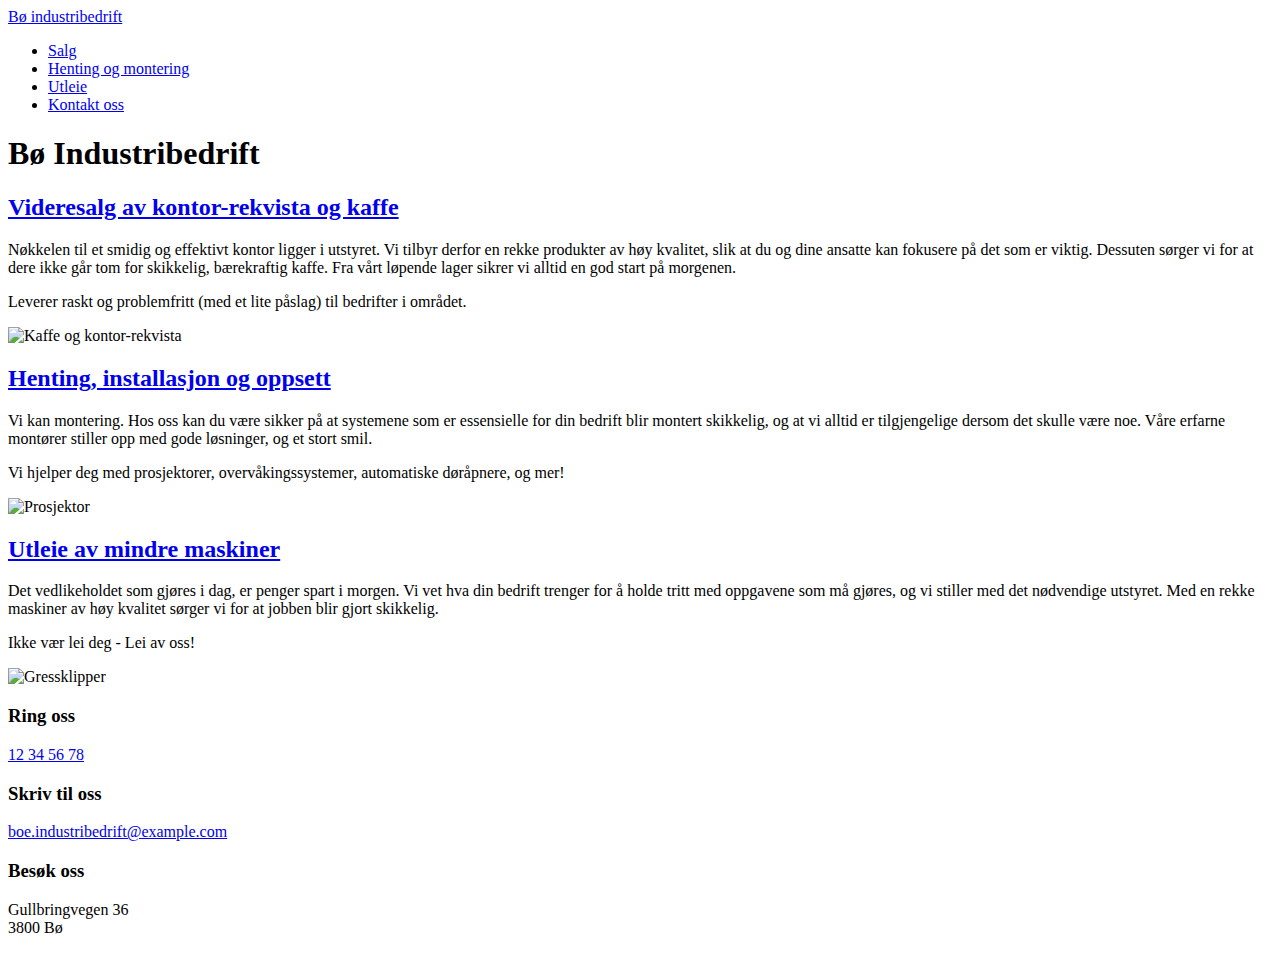
==== industribedrift/index.html @ e87cd236 "Rydding i navigasjon, og ekstra tekst i index" ====
<!DOCTYPE html>
<html lang="no">

<head>
    <meta charset="UTF-8">
    <meta name="viewport" content="width=device-width, initial-scale=1.0">
    <title>Bø industribedrift</title>

    <!-- Henter CSS fra eksternt stilark -->
    <link rel="stylesheet" href="stilark.css">
</head>

<body>
    <!-- Topptekst -->
    <header>
        <nav>
            <a href="#">Bø industribedrift</a>
            <ul>
                <li>
                    <a href="./salg1/salg.html">Salg</a>
                </li>
                <li>
                    <a href="./tjeneste2/tjeneste2_hentinginstalloppsett.html">Henting og montering</a>
                </li>
                <li>
                    <a href="./tjeneste3/Tjeneste3_utleie.html">Utleie</a>
                </li>
                <li>
                    <a href="./kontaktoss/KontaktOss.html">Kontakt oss</a>
                </li>
            </ul>
        </nav>

        <h1>Bø Industribedrift</h1>
        
        
    </header>

    <!-- Hovedinnhold -->
    <main>
        <!-- Salg -->
        <section id="salg">
            <a href="./salg1/salg.html">
                <h2>Videresalg av kontor-rekvista og kaffe</h2>
            </a>
            <p>Nøkkelen til et smidig og effektivt kontor ligger i utstyret. Vi tilbyr derfor en rekke produkter av høy kvalitet, slik at du og dine ansatte kan fokusere på det som er viktig. Dessuten sørger vi for at dere ikke går tom for skikkelig, bærekraftig kaffe. Fra vårt løpende lager sikrer vi alltid en god start på morgenen. </p>
            <p>
                Leverer raskt og problemfritt <span class="small">(med et lite påslag)</span> til bedrifter i området.
            </p>

            <!-- Bildet er hentet fra Pixabay -->
            <img src="./bilder/coffee_640.jpg" alt="Kaffe og kontor-rekvista">
        </section>

        <!-- Hente -->
        <section id="hente">
            <a href="./midlertidigtjeneste2/Tjeneste2_hentinstallersettopp.html">
                <h2>Henting, installasjon og oppsett</h2>
            </a>
            <p>Vi kan montering. Hos oss kan du være sikker på at systemene som er essensielle for din bedrift blir montert skikkelig, og at vi alltid er tilgjengelige dersom det skulle være noe. Våre erfarne montører stiller opp med gode løsninger, og et stort smil.</p>
            <p>Vi hjelper deg med prosjektorer, overvåkingssystemer, automatiske døråpnere, og mer!</p>

            <!-- Bildet er hentet fra Pixabay -->
            <img src="./bilder/projector_640.jpg" alt="Prosjektor">
        </section>

        <!-- Utleie -->
        <section id="utleie">
            <a href="./tjeneste3/Tjeneste3_utleie.html">
                <h2>Utleie av mindre maskiner</h2>
            </a>
            <p>Det vedlikeholdet som gjøres i dag, er penger spart i morgen. Vi vet hva din bedrift trenger for å holde tritt med oppgavene som må gjøres, og vi stiller med det nødvendige utstyret. Med en rekke maskiner av høy kvalitet sørger vi for at jobben blir gjort skikkelig.</p>
            <p>Ikke vær lei deg - Lei av oss!</p>

            <!-- Bildet er hentet fra Pixabay -->
            <img src="./bilder/lawn-mower_640.jpg" alt="Gressklipper">
        </section>
    </main>

    <!-- Bunntekst -->
    <!-- Inspirert av designet til Akershus Fylkeskommune -->
     <!-- https://afk.no/nadderud-vgs/ -->
    <footer>
        <div>
            <h3>Ring oss</h3>
            <p>
                <a href="tel:+4712345678">12 34 56 78</a>
            </p>
        </div>
        <div>
            <h3>Skriv til oss</h3>
            <p><a href="mailto:boe.industribedrift@example.com">boe.industribedrift@example.com</a>
            </p>
        </div>
        <div>
            <h3>Besøk oss</h3>
            <p>Gullbringvegen 36<br>
                3800 Bø</p>
        </div>
    </footer>
</body>

</html>
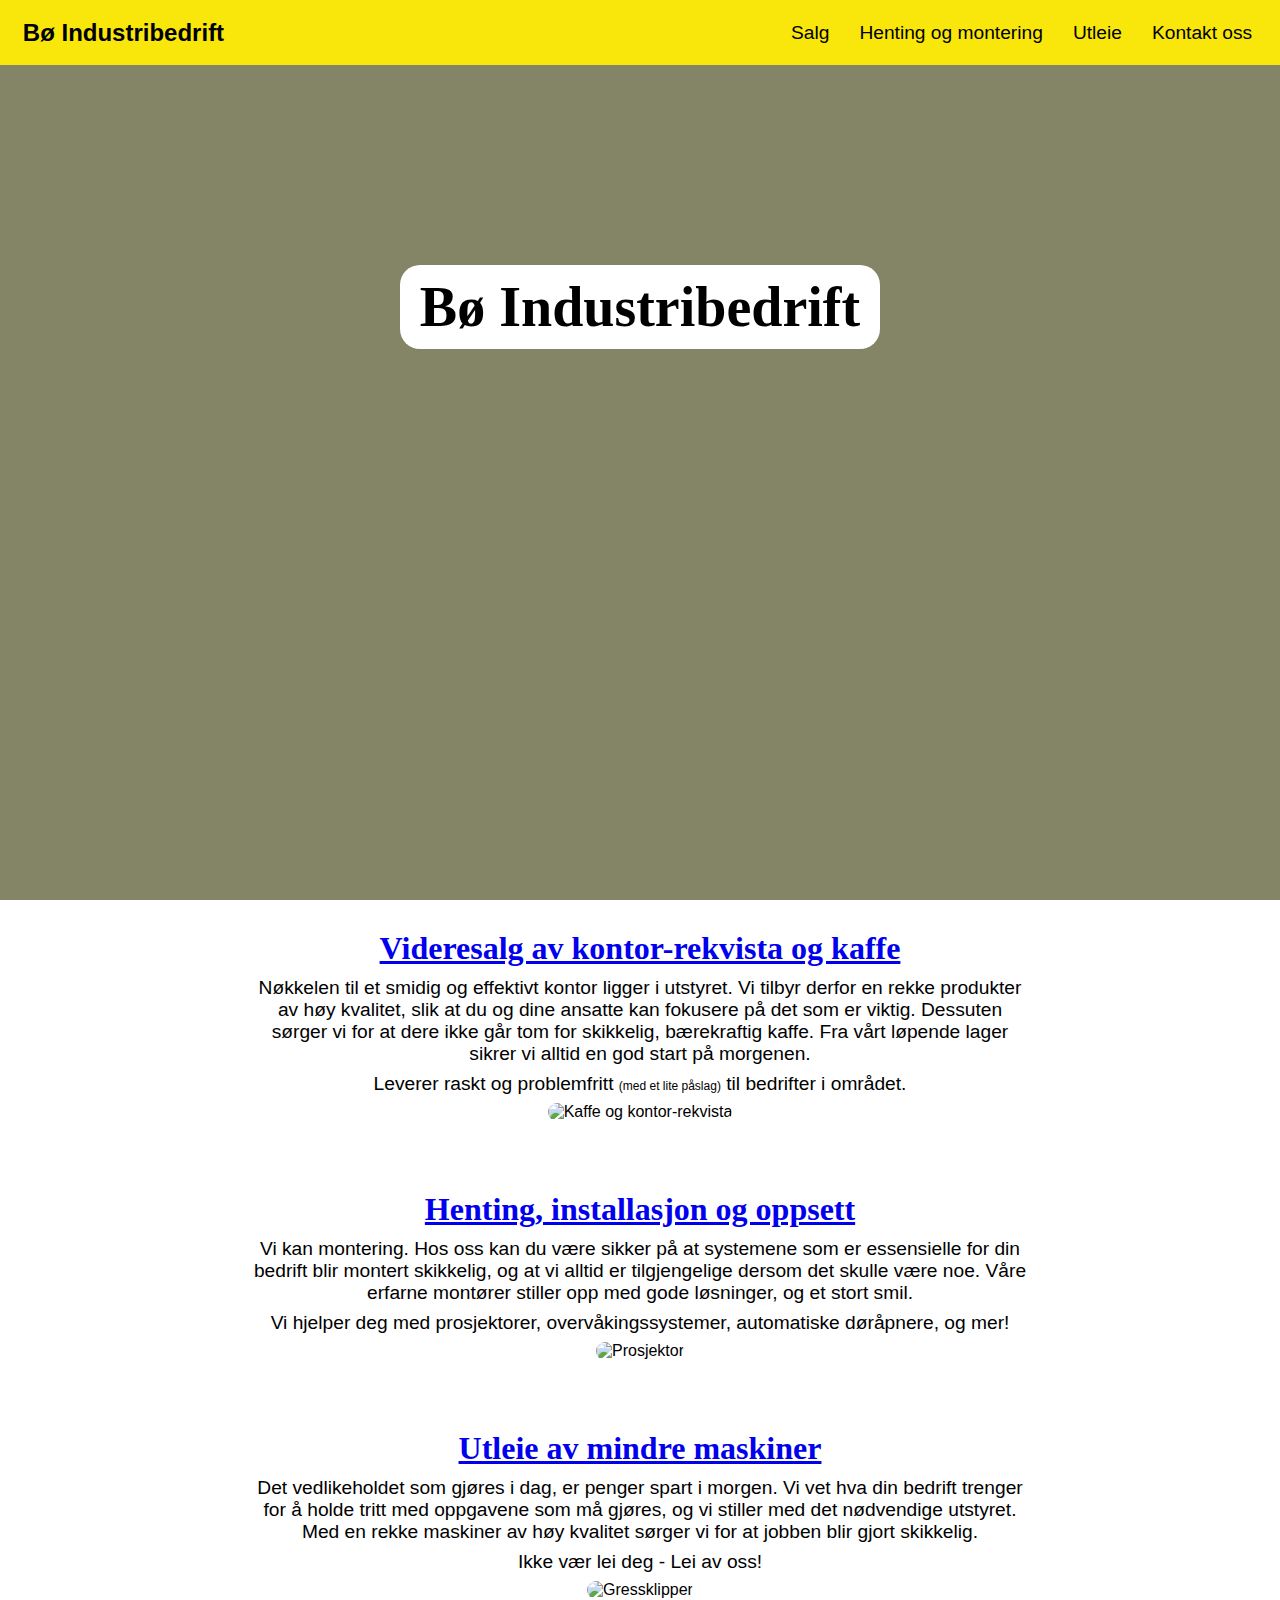
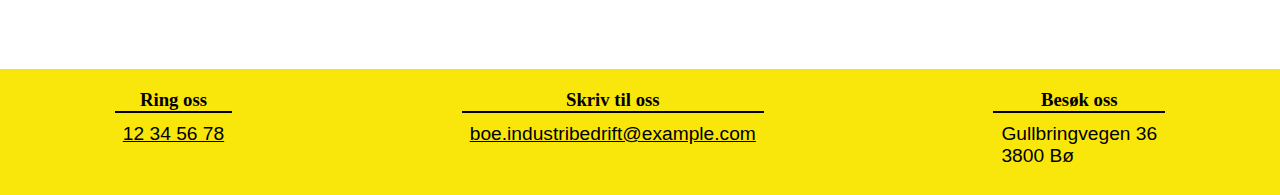
==== commit 5416acfe: "Oppdatert forside" ====
--- a/industribedrift/index.html
+++ b/industribedrift/index.html
@@ -14,7 +14,7 @@
     <!-- Topptekst -->
     <header>
         <nav>
-            <a href="#">Bø industribedrift</a>
+            <a href="#">Bø Industribedrift</a>
             <ul>
                 <li>
                     <a href="./salg1/salg.html">Salg</a>
@@ -31,13 +31,12 @@
             </ul>
         </nav>
 
-        <h1>Bø Industribedrift</h1>
-        
+        <h1 class="text-center">Bø Industribedrift</h1>
         
     </header>
 
     <!-- Hovedinnhold -->
-    <main>
+    <main class="text-center">
         <!-- Salg -->
         <section id="salg">
             <a href="./salg1/salg.html">
@@ -82,18 +81,18 @@
      <!-- https://afk.no/nadderud-vgs/ -->
     <footer>
         <div>
-            <h3>Ring oss</h3>
+            <h3 class="text-center">Ring oss</h3>
             <p>
                 <a href="tel:+4712345678">12 34 56 78</a>
             </p>
         </div>
         <div>
-            <h3>Skriv til oss</h3>
+            <h3 class="text-center">Skriv til oss</h3>
             <p><a href="mailto:boe.industribedrift@example.com">boe.industribedrift@example.com</a>
             </p>
         </div>
         <div>
-            <h3>Besøk oss</h3>
+            <h3 class="text-center">Besøk oss</h3>
             <p>Gullbringvegen 36<br>
                 3800 Bø</p>
         </div>
--- a/industribedrift/stilark.css
+++ b/industribedrift/stilark.css
@@ -0,0 +1,203 @@
+/* Definerer globale variabler som kan brukes senere */
+:root {
+    /* Fargene for rød og hul er hentet fra den tidligere kommunen Bø i Telemark sitt kommunevåpen */
+    --red: #c0041d;
+    --yellow: #f9e70c;
+    --white: #fff;
+    --black: #000;
+}
+
+/* Nullstiller marger og padding til alle elementer */
+* {
+    /* Setter font til å være sans-serif (gjør brødtekst lettere å lese) */
+    font-family: Arial, Helvetica, sans-serif;
+    margin: 0;
+    padding: 0;
+    box-sizing: border-box;
+}
+
+html {
+    /* Gjør at scrollingen blir "smooth" når man trykker på lenkene i navbaren */
+    scroll-behavior: smooth;
+}
+
+/* Body */
+body {
+    display: flex;
+    flex-direction: column;
+    min-height: 100vh;
+}
+
+/* Topptekst */
+header {
+    margin-bottom: 20px;
+    min-height: 100vh;
+    /* Bilder er hentet fra Pixabay */
+    /* Legger på et svakt gul-sort overlay over bildet */
+    background-image: linear-gradient(rgba(50,50,0,0.6), rgba(50,50,0,0.6)), url('./bilder/snow-blower_1920.jpg');
+    background-position: center;
+    background-size: cover;
+}
+
+/* 1rem er default 16px */
+header h1 {
+    font-size: 3.5rem;
+    background-color: var(--white);
+    border-radius: 20px;
+    padding: 10px 20px;
+    margin: auto;
+    margin-top: 200px;
+    width: 95%;
+    max-width: fit-content;
+}
+
+
+/* Navbar */
+header nav {
+    background-color: var(--yellow);
+    display: flex;
+    justify-content: space-between;
+    align-items: center;
+    height: 65px;
+    padding: 0px 1vw;
+    font-size: 1.2rem;
+}
+
+header nav ul {
+    display: flex;
+    align-items: center;
+    list-style: none;
+}
+
+header a{
+    padding: 10px;
+    margin: 0px 5px;
+    text-decoration: none;
+    color: var(--black);
+    border-radius: 10px;
+}
+
+header nav ul {
+    display: flex;
+}
+
+/* Logo */
+header nav > a{
+    font-weight: bold;
+    font-size: 1.5rem;
+    margin: 0;
+}
+
+header a:hover{
+    background-color: var(--red);
+    color: var(--white);
+}
+
+/* Lar overskriftene ha en serif-font (gir større oppmerksomhet) */
+h1, h2, h3 {
+    font-family: Georgia, 'Times New Roman', Times, serif;
+}
+
+/* Tekst */
+h2 {
+    font-size: 2rem;
+    margin: 10px;
+}
+
+p {
+    margin: 8px;
+    font-size: 1.2rem;
+}
+
+/* Utility-klasse for mindre størrelse */
+.small {
+    font-size: 12px;
+}
+
+/* Utility-klasse for å sentrere tekst */
+.text-center {
+    text-align: center;
+}
+
+/* Hoveddel */
+main {
+    width: 95%;
+    max-width: 800px;
+    margin: 0px auto;
+}
+main section {
+    margin-bottom: 70px;
+}
+
+
+/* Bilder */
+img {
+    width: 100%;
+    border-radius: 10px;
+}
+
+/* Bunntekst */
+footer {
+    display: flex;
+    justify-content: space-around;
+    flex-wrap: wrap;
+    background-color: var(--yellow);
+    margin-top: auto;
+}
+
+footer a {
+    color: var(--black);
+}
+
+footer div {
+    margin: 20px;
+}
+
+footer h3 {
+    margin-bottom: 10px;
+    border-width: 0 0 2px 0;
+    border-style: solid;
+}
+
+/* Endrer CSS på mindre skjerm */
+@media (max-width: 750px){
+    header nav {
+        flex-direction: column;
+        height: auto;
+    }
+
+    header nav ul {
+        flex-direction: column;
+    } 
+
+    header nav ul li {
+        display: flex;
+        text-align: center;
+    }
+
+    header h1 {
+        font-size: 3rem;
+    }
+
+    h2 {
+        font-size: 1.5rem;
+    }
+
+    p {
+        font-size: 1.1rem;
+    }
+}
+
+@media (max-width: 450px){
+    header h1 {
+        font-size: 2rem;
+    }
+    footer {
+        flex-direction: column;
+        text-align: center;
+    }
+
+    p {
+        font-size: 1rem;
+    }
+}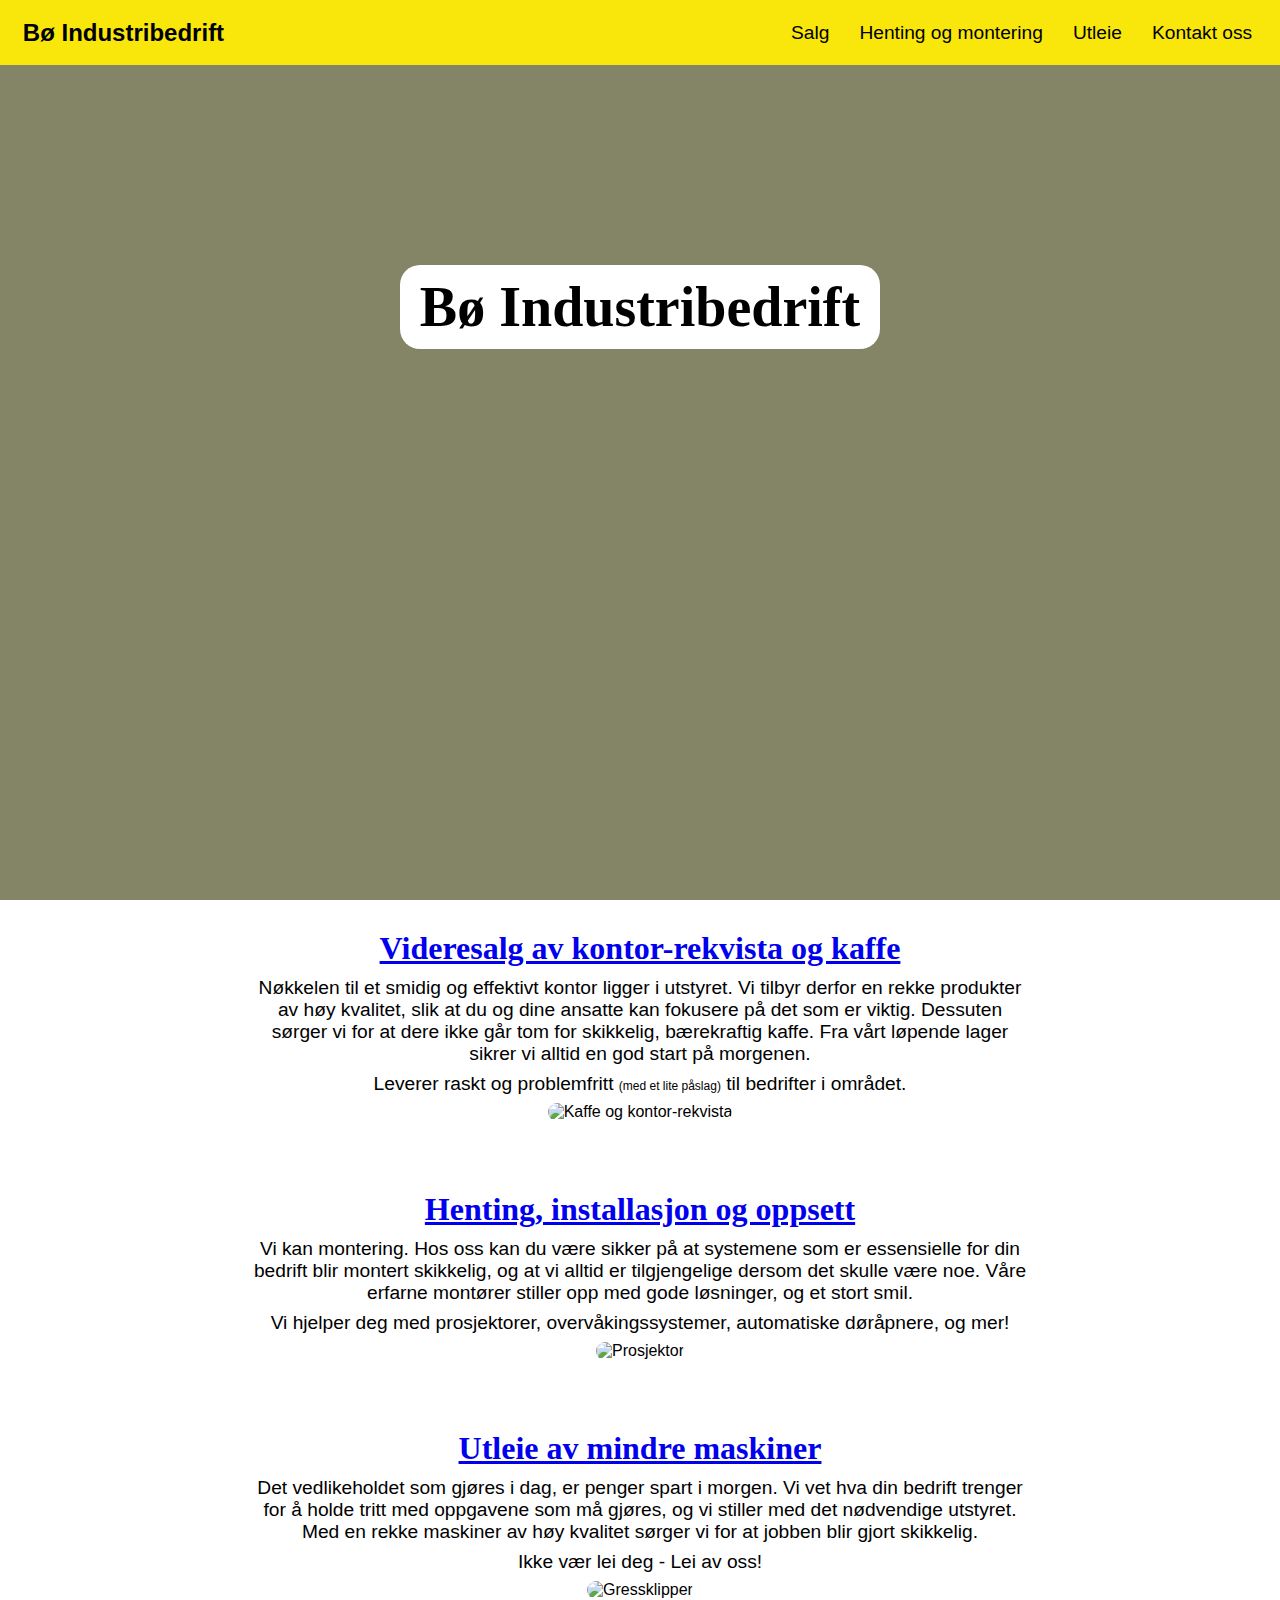
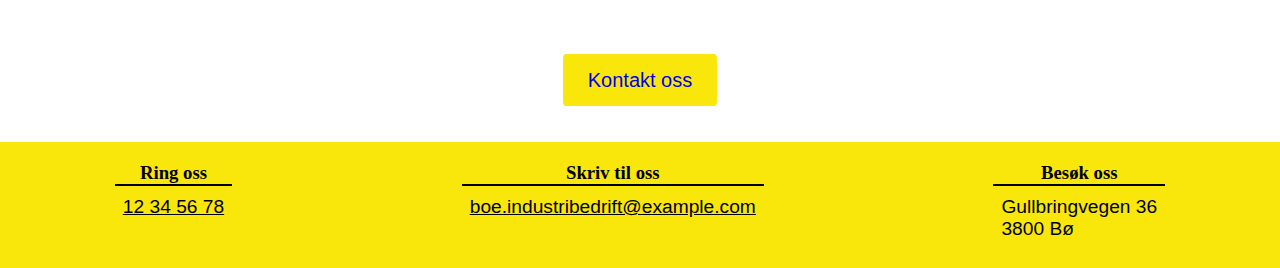
==== commit 972e13eb: "La til kontakt oss knapp på forsiden" ====
--- a/industribedrift/index.html
+++ b/industribedrift/index.html
@@ -76,6 +76,10 @@
         </section>
     </main>
 
+    <div style="margin-bottom: 50px;" class="text-center">
+        <a href="./kontaktoss/KontaktOss.html" class="knapp">Kontakt oss</a>
+    </div>
+
     <!-- Bunntekst -->
     <!-- Inspirert av designet til Akershus Fylkeskommune -->
      <!-- https://afk.no/nadderud-vgs/ -->
--- a/industribedrift/stilark.css
+++ b/industribedrift/stilark.css
@@ -129,6 +129,19 @@
     margin-bottom: 70px;
 }
 
+/* Kontakt oss "knapp" */
+.knapp {
+    background-color: #f9e70c;
+    padding: 15px 25px;
+    border: none;
+    border-radius: 4px;
+    cursor: pointer;
+    font-size: 20px;
+    margin-bottom: 50px;
+    text-decoration: none;
+}
+  
+
 
 /* Bilder */
 img {
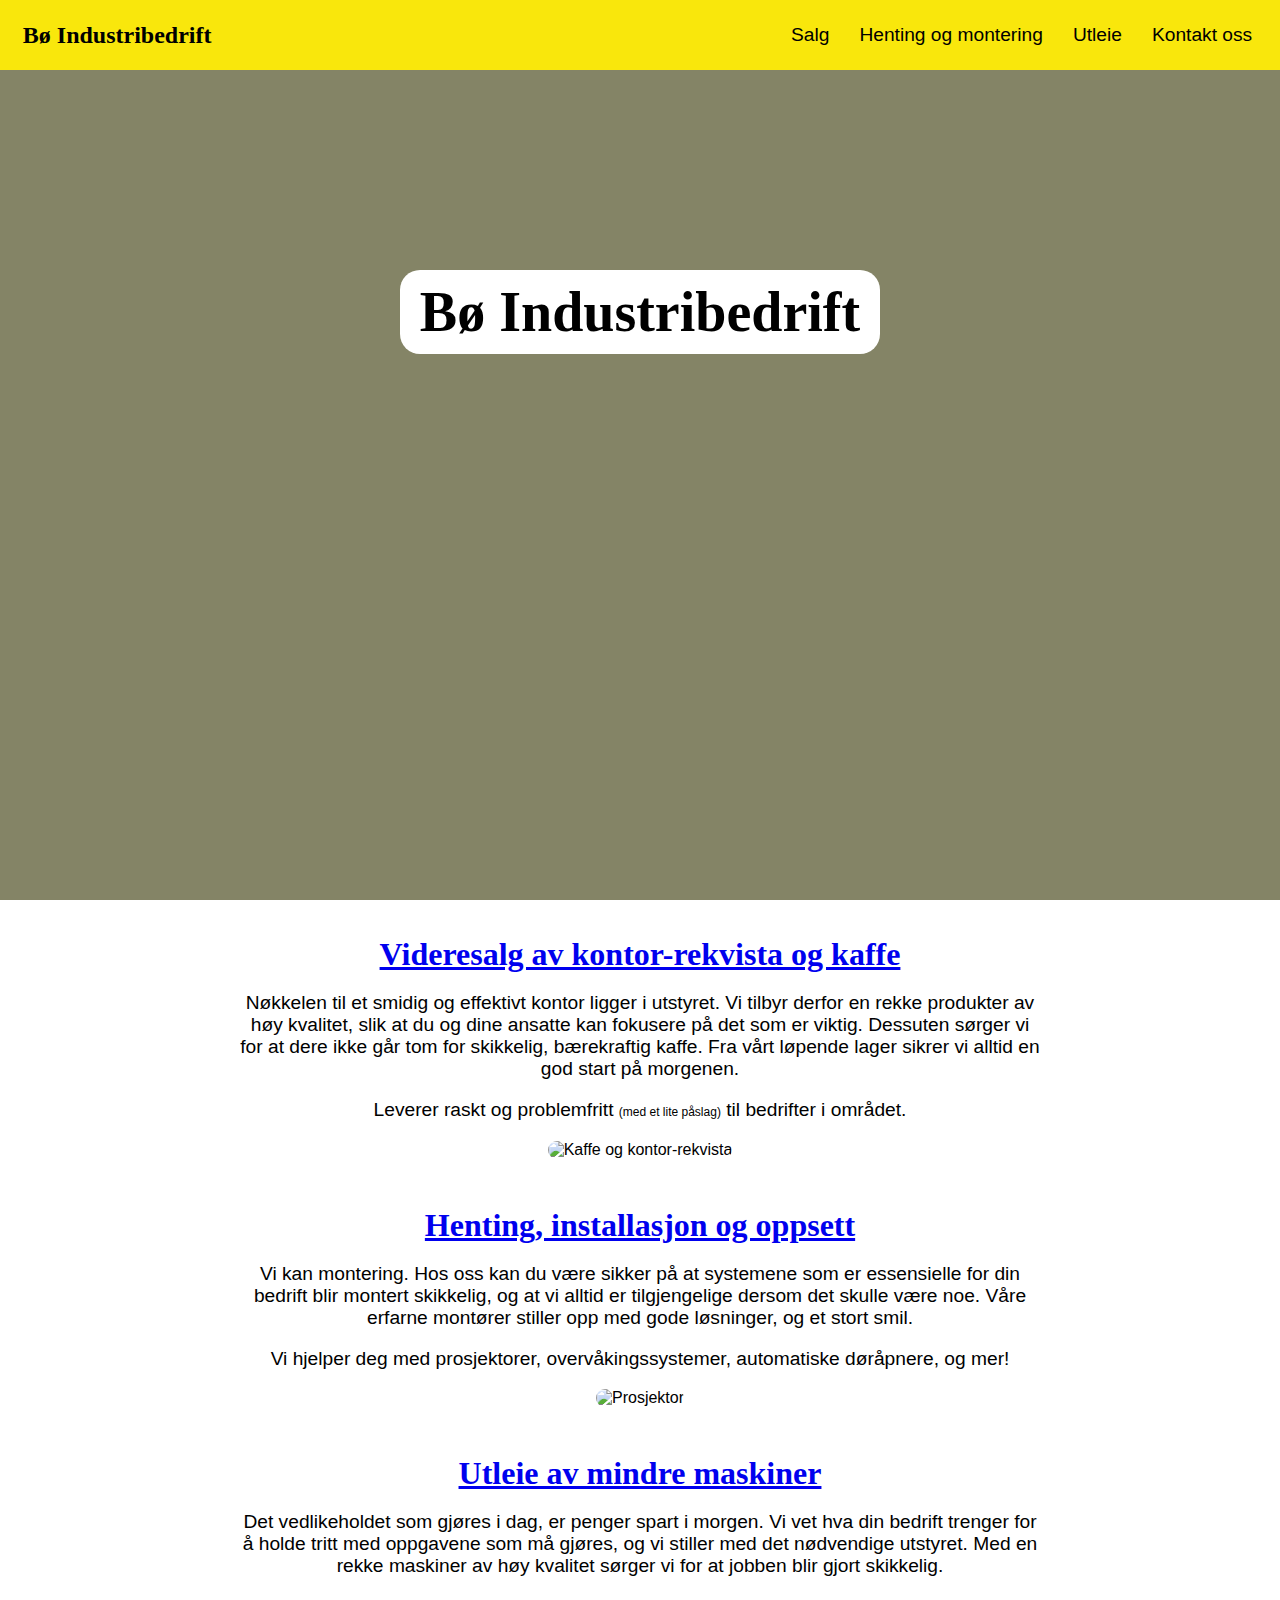
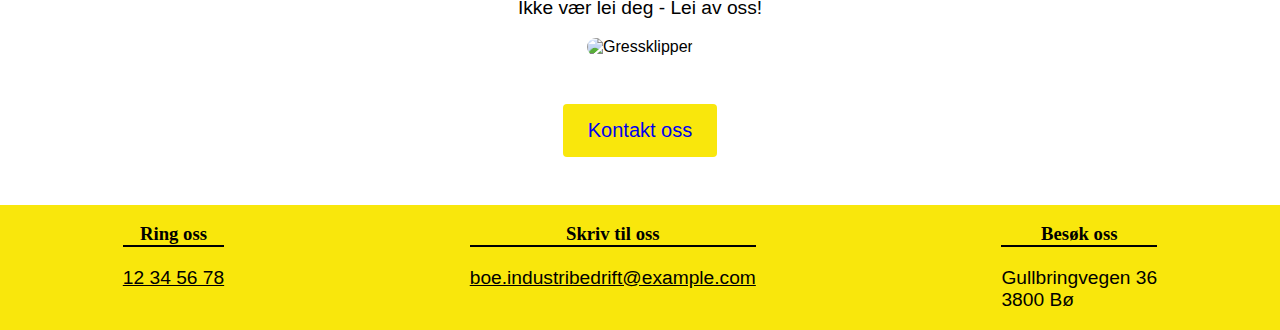
==== commit ee8d4421: "Diverse endringer for å skape et helhetlig design" ====
--- a/industribedrift/index.html
+++ b/industribedrift/index.html
@@ -7,32 +7,26 @@
     <title>Bø industribedrift</title>
 
     <!-- Henter CSS fra eksternt stilark -->
-    <link rel="stylesheet" href="stilark.css">
+    <link rel="stylesheet" href="felles.css">
+    <link rel="stylesheet" href="forside.css">
 </head>
 
 <body>
     <!-- Topptekst -->
     <header>
         <nav>
-            <a href="#">Bø Industribedrift</a>
+            <a href="index.html">Bø Industribedrift</a>
             <ul>
-                <li>
-                    <a href="./salg1/salg.html">Salg</a>
-                </li>
-                <li>
-                    <a href="./tjeneste2/tjeneste2_hentinginstalloppsett.html">Henting og montering</a>
-                </li>
-                <li>
-                    <a href="./tjeneste3/Tjeneste3_utleie.html">Utleie</a>
-                </li>
-                <li>
-                    <a href="./kontaktoss/KontaktOss.html">Kontakt oss</a>
-                </li>
+                <li><a href="./salg/salg.html">Salg</a></li>
+                <li><a href="./henting/henting.html">Henting og montering
+                    </a></li>
+                <li><a href="./utleie/utleie.html">Utleie</a></li>
+                <li><a href="./kontakt-oss/kontakt-oss.html">Kontakt oss</a></li>
             </ul>
         </nav>
 
         <h1 class="text-center">Bø Industribedrift</h1>
-        
+
     </header>
 
     <!-- Hovedinnhold -->
@@ -42,7 +36,10 @@
             <a href="./salg1/salg.html">
                 <h2>Videresalg av kontor-rekvista og kaffe</h2>
             </a>
-            <p>Nøkkelen til et smidig og effektivt kontor ligger i utstyret. Vi tilbyr derfor en rekke produkter av høy kvalitet, slik at du og dine ansatte kan fokusere på det som er viktig. Dessuten sørger vi for at dere ikke går tom for skikkelig, bærekraftig kaffe. Fra vårt løpende lager sikrer vi alltid en god start på morgenen. </p>
+            <p>Nøkkelen til et smidig og effektivt kontor ligger i utstyret. Vi tilbyr derfor en rekke produkter av høy
+                kvalitet, slik at du og dine ansatte kan fokusere på det som er viktig. Dessuten sørger vi for at dere
+                ikke går tom for skikkelig, bærekraftig kaffe. Fra vårt løpende lager sikrer vi alltid en god start på
+                morgenen. </p>
             <p>
                 Leverer raskt og problemfritt <span class="small">(med et lite påslag)</span> til bedrifter i området.
             </p>
@@ -56,7 +53,9 @@
             <a href="./midlertidigtjeneste2/Tjeneste2_hentinstallersettopp.html">
                 <h2>Henting, installasjon og oppsett</h2>
             </a>
-            <p>Vi kan montering. Hos oss kan du være sikker på at systemene som er essensielle for din bedrift blir montert skikkelig, og at vi alltid er tilgjengelige dersom det skulle være noe. Våre erfarne montører stiller opp med gode løsninger, og et stort smil.</p>
+            <p>Vi kan montering. Hos oss kan du være sikker på at systemene som er essensielle for din bedrift blir
+                montert skikkelig, og at vi alltid er tilgjengelige dersom det skulle være noe. Våre erfarne montører
+                stiller opp med gode løsninger, og et stort smil.</p>
             <p>Vi hjelper deg med prosjektorer, overvåkingssystemer, automatiske døråpnere, og mer!</p>
 
             <!-- Bildet er hentet fra Pixabay -->
@@ -68,7 +67,9 @@
             <a href="./tjeneste3/Tjeneste3_utleie.html">
                 <h2>Utleie av mindre maskiner</h2>
             </a>
-            <p>Det vedlikeholdet som gjøres i dag, er penger spart i morgen. Vi vet hva din bedrift trenger for å holde tritt med oppgavene som må gjøres, og vi stiller med det nødvendige utstyret. Med en rekke maskiner av høy kvalitet sørger vi for at jobben blir gjort skikkelig.</p>
+            <p>Det vedlikeholdet som gjøres i dag, er penger spart i morgen. Vi vet hva din bedrift trenger for å holde
+                tritt med oppgavene som må gjøres, og vi stiller med det nødvendige utstyret. Med en rekke maskiner av
+                høy kvalitet sørger vi for at jobben blir gjort skikkelig.</p>
             <p>Ikke vær lei deg - Lei av oss!</p>
 
             <!-- Bildet er hentet fra Pixabay -->
@@ -76,13 +77,13 @@
         </section>
     </main>
 
-    <div style="margin-bottom: 50px;" class="text-center">
+    <div class="text-center mb-5">
         <a href="./kontaktoss/KontaktOss.html" class="knapp">Kontakt oss</a>
     </div>
 
     <!-- Bunntekst -->
     <!-- Inspirert av designet til Akershus Fylkeskommune -->
-     <!-- https://afk.no/nadderud-vgs/ -->
+    <!-- https://afk.no/nadderud-vgs/ -->
     <footer>
         <div>
             <h3 class="text-center">Ring oss</h3>
--- a/industribedrift/felles.css
+++ b/industribedrift/felles.css
@@ -0,0 +1,102 @@
+/* Definerer globale variabler som kan brukes senere */
+:root {
+    /* Fargene for rød og hul er hentet fra den tidligere kommunen Bø i Telemark sitt kommunevåpen */
+    --red: #c0041d;
+    --yellow: #f9e70c;
+    --white: #fff;
+    --black: #000;
+}
+
+* {
+    /* Setter font til å være sans-serif (gjør brødtekst lettere å lese) */
+    font-family: Arial, Helvetica, sans-serif;
+}
+
+/* Body */
+body {
+    margin: 0;
+}
+
+/* Tekst */
+h1, h2, h3 {
+    font-family: Georgia, 'Times New Roman', Times, serif;
+}
+
+p {
+    font-size: 1.2rem;
+}
+
+/* Hoveddel */
+main {
+    width: 95%;
+    max-width: 800px;
+    margin: 0px auto;
+}
+
+/* Utility-klasse for mindre størrelse */
+.small {
+    font-size: 12px;
+}
+
+/* Utility-klasse for å sentrere tekst */
+.text-center {
+    text-align: center;
+}
+
+/* Marger på toppen */
+.mt-2 {
+    margin-top: 0.5rem;
+}
+
+/* Marger på bunn */
+.mb-5 {
+    margin-bottom: 3rem;
+}
+
+/* Kontakt oss knapp */
+.knapp {
+	background-color: var(--yellow);
+	padding: 15px 25px;
+	border: none;
+	border-radius: 4px;
+	cursor: pointer;
+	font-size: 20px;
+	text-decoration: none;
+	display: inline-block;
+}
+
+.knapp:hover {
+	font-weight: bold;
+	box-shadow: 0px 0px 10px var(--red);
+}
+
+/* Bunntekst */
+footer {
+    display: flex;
+    justify-content: space-around;
+    flex-wrap: wrap;
+    background-color: var(--yellow);
+    margin-top: auto;
+}
+
+footer a {
+    color: var(--black);
+}
+
+
+footer h3 {
+    border-width: 0 0 2px 0;
+    border-style: solid;
+}
+
+@media (max-width: 650px){
+    p {
+        font-size: 1.1rem;
+    }
+}
+
+@media (max-width: 450px){
+    p {
+        font-size: 1rem;
+    }
+}--- a/industribedrift/forside.css
+++ b/industribedrift/forside.css
@@ -0,0 +1,138 @@
+
+/* Body */
+body {
+    display: flex;
+    flex-direction: column;
+    min-height: 100vh;
+}
+
+/* Topptekst */
+header {
+    margin-bottom: 20px;
+    min-height: 100vh;
+    /* Bilder er hentet fra Pixabay */
+    /* Legger på et svakt gul-sort overlay over bildet */
+    background-image: linear-gradient(rgba(50,50,0,0.6), rgba(50,50,0,0.6)), url('./bilder/snow-blower_1920.jpg');
+    background-position: center;
+    background-size: cover;
+}
+
+/* 1rem er default 16px */
+/* Dvs. 2rem er 32px osv. */
+header h1 {
+    font-size: 3.5rem; /* Tilsvarer 56px med default 1rem=16px */
+    background-color: var(--white);
+    border-radius: 20px;
+    padding: 10px 20px;
+    margin: auto;
+    margin-top: 200px;
+    width: 95%;
+    max-width: fit-content;
+}
+
+
+/* Navbar */
+header nav {
+    background-color: var(--yellow);
+    display: flex;
+    justify-content: space-between;
+    align-items: center;
+    height: 70px;
+    /* Padding høyre og venstre varierer med skjermbredden */
+    padding: 0px 1vw;
+    font-size: 1.2rem;
+}
+
+header nav ul {
+    display: flex;
+    align-items: center;
+    list-style: none;
+}
+
+header a{
+    padding: 10px;
+    margin: 0px 5px;
+    text-decoration: none;
+    color: var(--black);
+    border-radius: 10px;
+}
+
+header nav ul {
+    display: flex;
+}
+
+/* Logo */
+header nav > a{
+    font-family: Georgia, 'Times New Roman', Times, serif;
+    font-weight: bold;
+    font-size: 1.5rem;
+    margin: 0;
+}
+
+header a:hover{
+    background-color: var(--red);
+    color: var(--white);
+}
+
+/* Lar overskriftene ha en serif-font (gir større oppmerksomhet) */
+h1, h2, h3 {
+    font-family: Georgia, 'Times New Roman', Times, serif;
+}
+
+/* Tekst */
+h2 {
+    font-size: 2rem;
+    margin: 1rem;
+}
+
+
+main section {
+    margin-top: 1rem;
+    margin-bottom: 3rem;
+}
+
+
+/* Bilder */
+img {
+    width: 100%;
+    border-radius: 10px;
+}
+
+@media (max-width: 850px) {
+    header nav {
+        flex-direction: column;
+        height: auto;
+    }
+}
+
+
+
+/* Endrer CSS på mindre skjerm */
+@media (max-width: 650px){
+    header nav ul {
+        flex-direction: column;
+    } 
+
+    header nav ul li {
+        display: flex;
+        text-align: center;
+    }
+
+    header h1 {
+        font-size: 2.5rem;
+    }
+
+    h2 {
+        font-size: 1.5rem;
+    }
+}
+
+@media (max-width: 450px){
+    header h1 {
+        font-size: 2rem;
+    }
+    footer {
+        flex-direction: column;
+        text-align: center;
+    }
+}